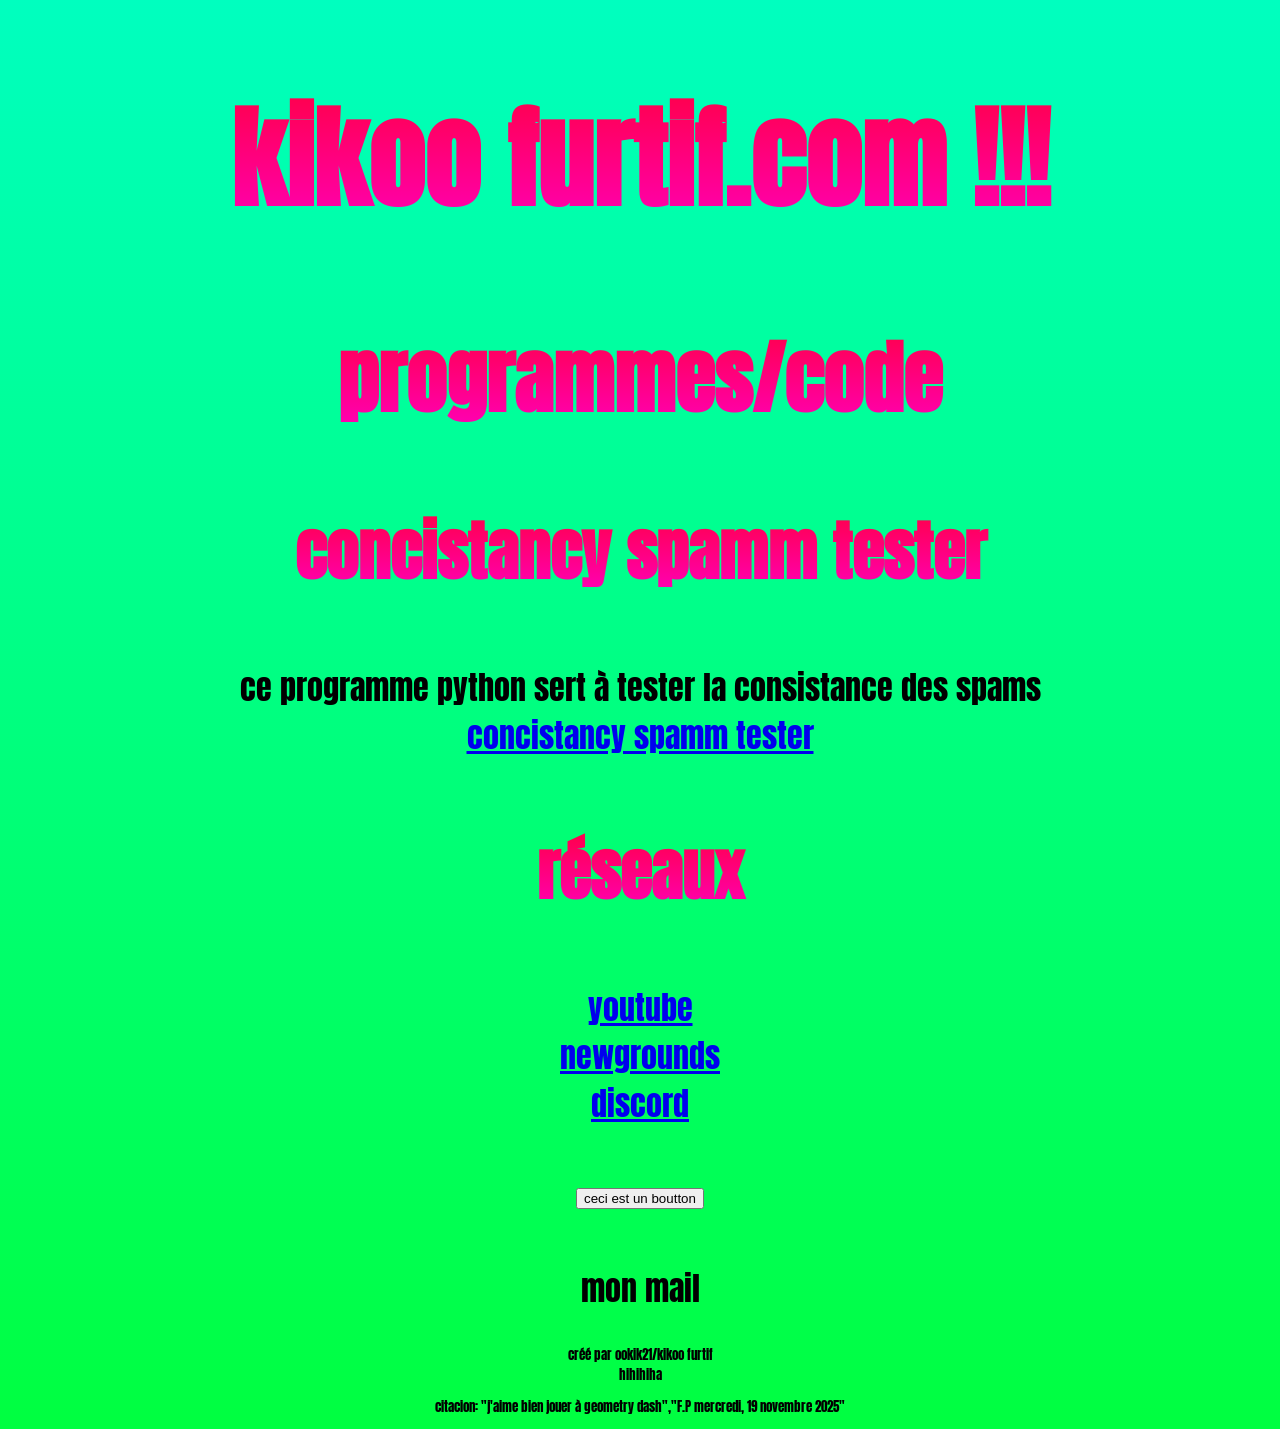
==== index.html @ 66310d18 "mailto" ====
<!DOCTYPE html>
<html lang="fr">
<head>
  <meta charset="utf-8">
  <title>kikoo furtif.com</title>
  <link href="https://fonts.googleapis.com/css2?family=Anton&display=swap" rel="stylesheet">
</head>
<style>
  .mini-paragraphe {
  font-size: 0.8em;
}
  .invisible_button {
    background: transparent;
    border: none;
    font-size: 0;
    width: 500px;
}
  body {
    text-align: center;
    margin: 0.5em 0;
    line-height: 1.5;
    font-family: "Anton", sans-serif;
  }
  .gradient-text {
  background: linear-gradient(180deg, rgb(255, 0, 64), rgb(255, 0, 191));
  -webkit-background-clip: text;
  background-clip: text;
  color: transparent;
  }  
  h1 {
      font-size: 7em;
  }
  h2 {
    font-size: 5em;
  }
  h3 {
      font-size: 4em;
  }
  p {
    font-size: 2em;
  }
  body {
      background: linear-gradient(0deg, rgb(0, 255, 64), rgb(0, 255, 191))
  }
</style>
<body>
  <h1 class="gradient-text">kikoo furtif.com !!!</h1>
  <h2 class="gradient-text">programmes/code</h2>

    <h3 class="gradient-text">concistancy spamm tester</h3>

      <p>ce programme python sert à tester la consistance des spams<br>
      <a href= https://github.com/ookik21/consistency-spamm-tester/raw/refs/heads/main/consistency_test.exe download>concistancy spamm tester</a></p>

    <h3 class="gradient-text">réseaux</h3>

      <p><a href= "https://www.youtube.com/@kikoofurtif" target="_blank">youtube</a><br>

      <a href= "https://chenille21.newgrounds.com" target="_blank">newgrounds</a><br>

      <a href= "https://discord.gg/7R9qeaR4" target="_blank">discord</a></p><br>
      <button onclick="window.location.href = 'https://www.youtube.com/watch?v=xvFZjo5PgG0&list=RDxvFZjo5PgG0&start_radio=1';">ceci est un boutton</button><br>
      <button class="invisible_button" onclick="window.location.href = 'https://kikoofurtif.github.io/kikoo_futif.com/suspect.html'"></button>
      
      <p>mon mail </p> <a href="mailto:kikoo.furtif@gmail.com"></a>

  <p class="mini-paragraphe">créé par ookik21/kikoo furtif <br>
  hihihiha</p>
   <p class="mini-paragraphe">citacion: "j'aime bien jouer à geometry dash","F.P mercredi, 19 novembre 2025"</p>
</body>
</html>
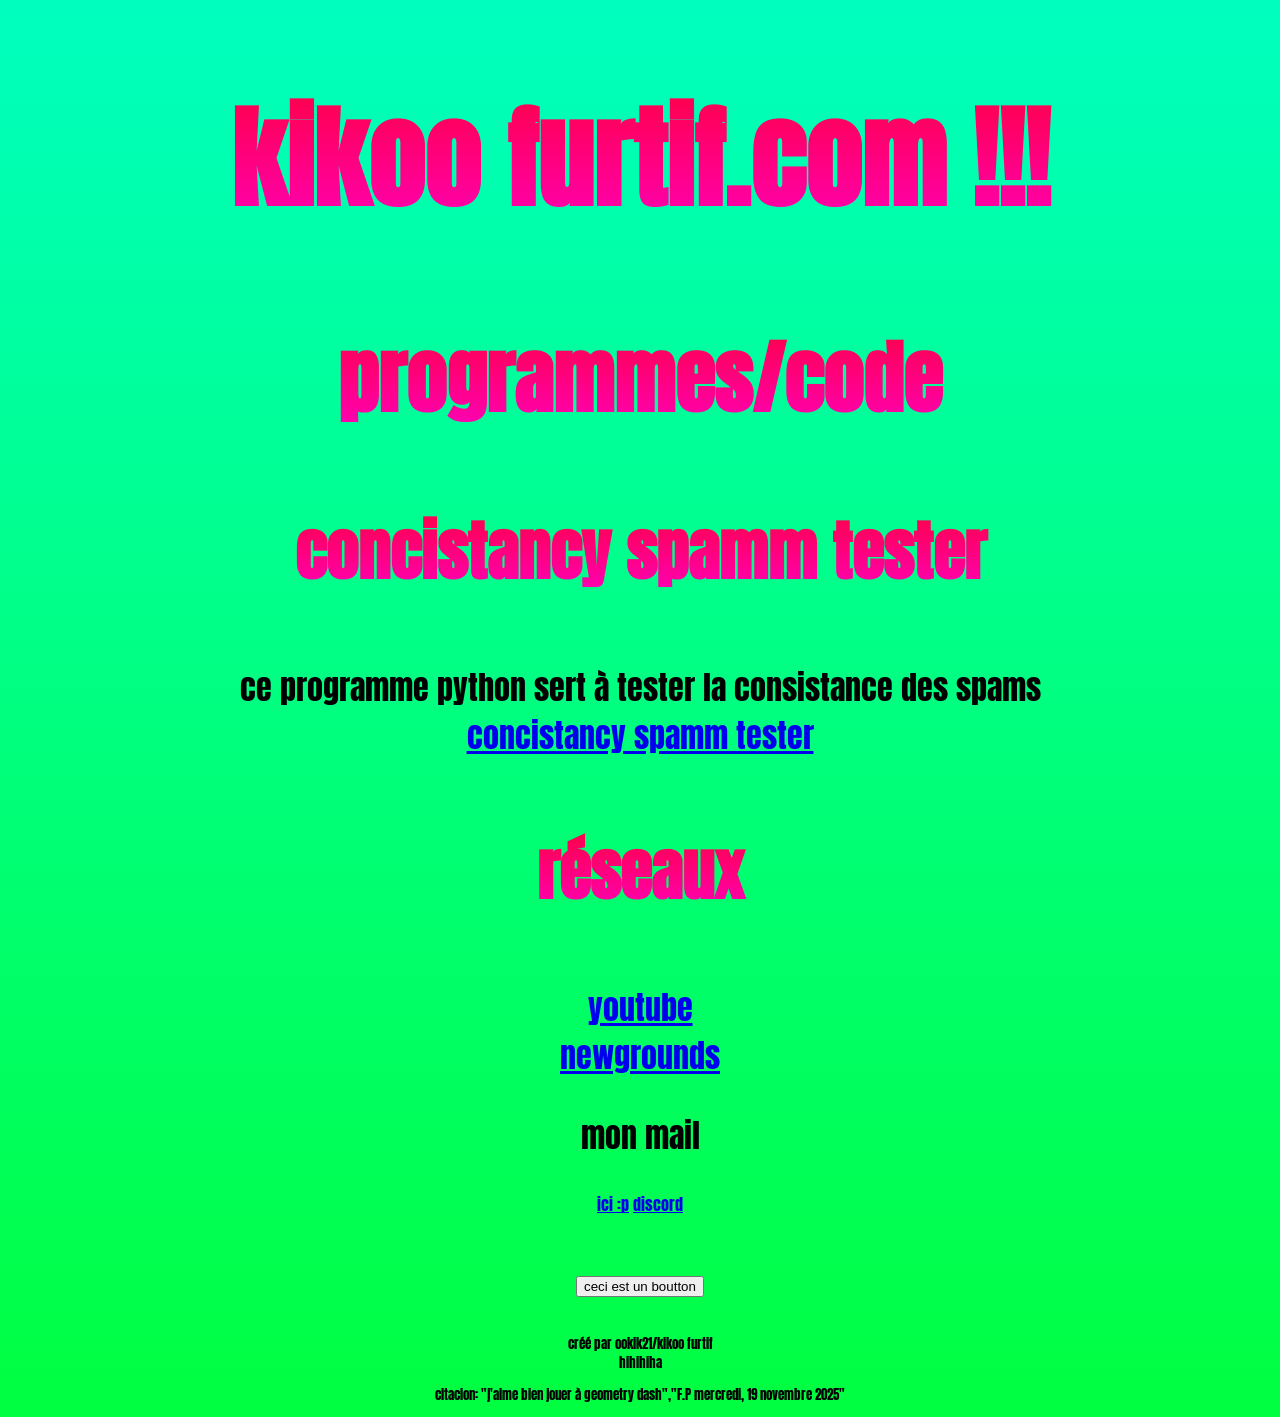
==== commit 54a5db5f: "fix mailto" ====
--- a/index.html
+++ b/index.html
@@ -57,12 +57,12 @@
       <p><a href= "https://www.youtube.com/@kikoofurtif" target="_blank">youtube</a><br>
 
       <a href= "https://chenille21.newgrounds.com" target="_blank">newgrounds</a><br>
+            
+      <p>mon mail </p> <a href="mailto:kikoo.furtif@gmail.com">ici :p</a>
 
       <a href= "https://discord.gg/7R9qeaR4" target="_blank">discord</a></p><br>
       <button onclick="window.location.href = 'https://www.youtube.com/watch?v=xvFZjo5PgG0&list=RDxvFZjo5PgG0&start_radio=1';">ceci est un boutton</button><br>
       <button class="invisible_button" onclick="window.location.href = 'https://kikoofurtif.github.io/kikoo_futif.com/suspect.html'"></button>
-      
-      <p>mon mail </p> <a href="mailto:kikoo.furtif@gmail.com"></a>
 
   <p class="mini-paragraphe">créé par ookik21/kikoo furtif <br>
   hihihiha</p>
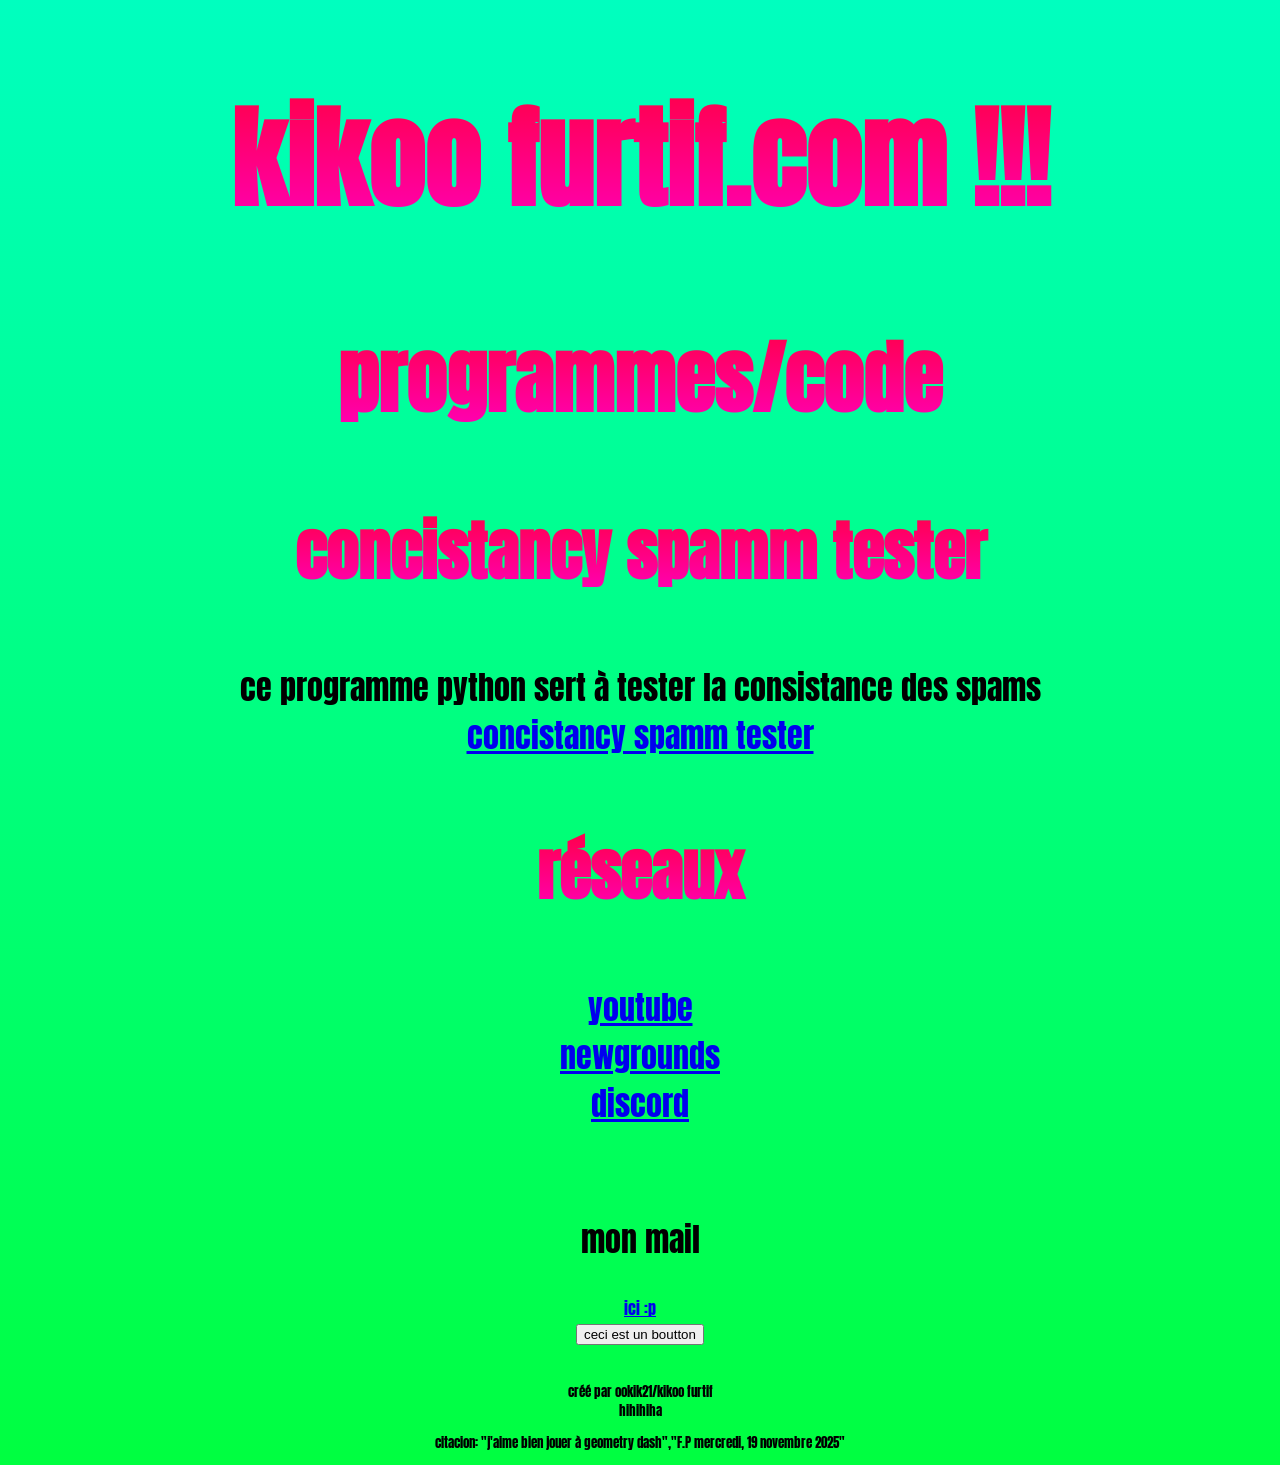
==== commit 58bd0f0e: "fix  truc" ====
--- a/index.html
+++ b/index.html
@@ -57,10 +57,11 @@
       <p><a href= "https://www.youtube.com/@kikoofurtif" target="_blank">youtube</a><br>
 
       <a href= "https://chenille21.newgrounds.com" target="_blank">newgrounds</a><br>
-            
-      <p>mon mail </p> <a href="mailto:kikoo.furtif@gmail.com">ici :p</a>
 
       <a href= "https://discord.gg/7R9qeaR4" target="_blank">discord</a></p><br>
+            
+      <p>mon mail </p> <a href="mailto:kikoo.furtif@gmail.com">ici :p</a><br>
+
       <button onclick="window.location.href = 'https://www.youtube.com/watch?v=xvFZjo5PgG0&list=RDxvFZjo5PgG0&start_radio=1';">ceci est un boutton</button><br>
       <button class="invisible_button" onclick="window.location.href = 'https://kikoofurtif.github.io/kikoo_futif.com/suspect.html'"></button>
 
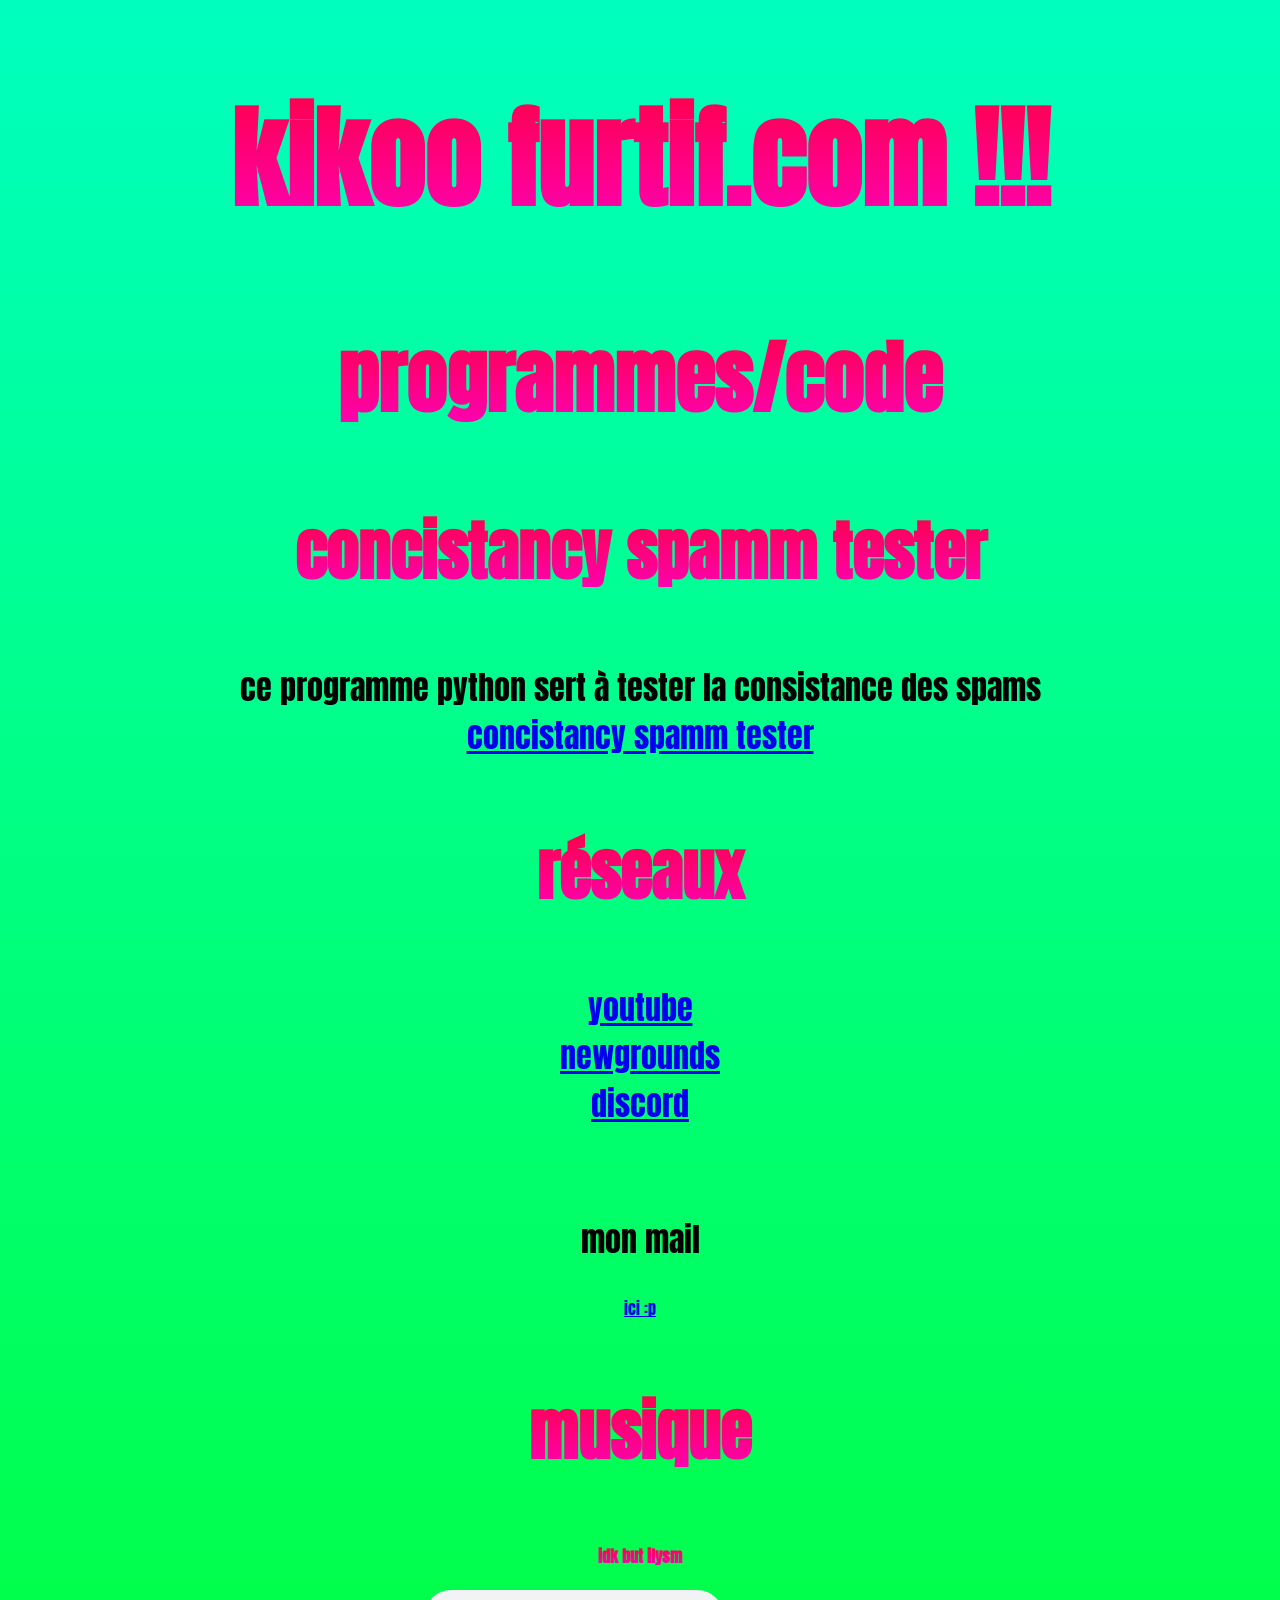
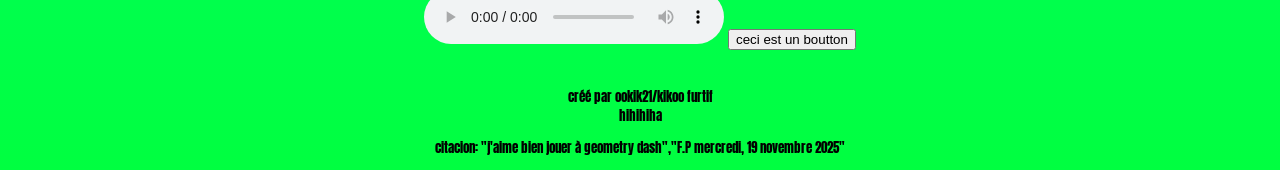
==== commit c93d73df: "test w/audio" ====
--- a/index.html
+++ b/index.html
@@ -62,6 +62,10 @@
             
       <p>mon mail </p> <a href="mailto:kikoo.furtif@gmail.com">ici :p</a><br>
 
+      <h3 class="gradient-text">musique</h3>
+      <h4 class="gradient-text">idk but ilysm</h4>
+      <audio controls="controls"> <source src="newgroud.com/listen/1" /> </audio>
+
       <button onclick="window.location.href = 'https://www.youtube.com/watch?v=xvFZjo5PgG0&list=RDxvFZjo5PgG0&start_radio=1';">ceci est un boutton</button><br>
       <button class="invisible_button" onclick="window.location.href = 'https://kikoofurtif.github.io/kikoo_futif.com/suspect.html'"></button>
 
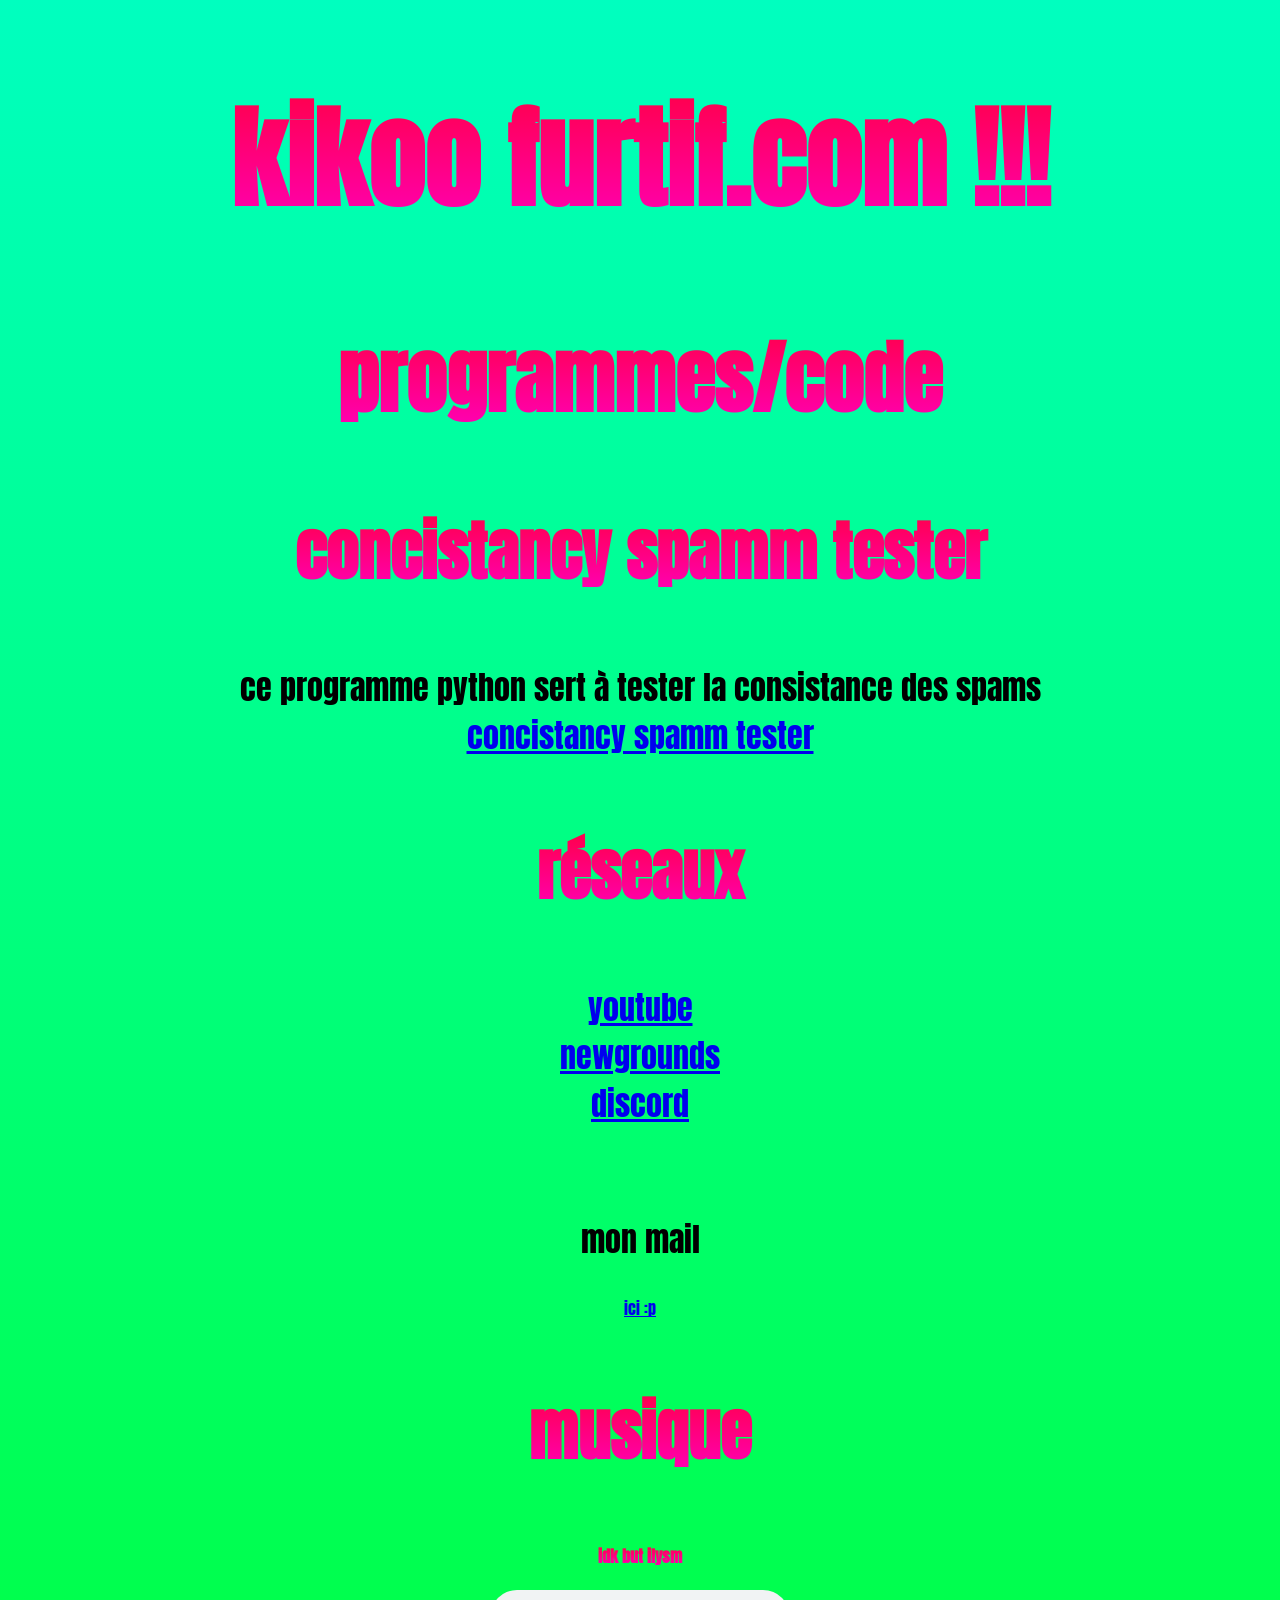
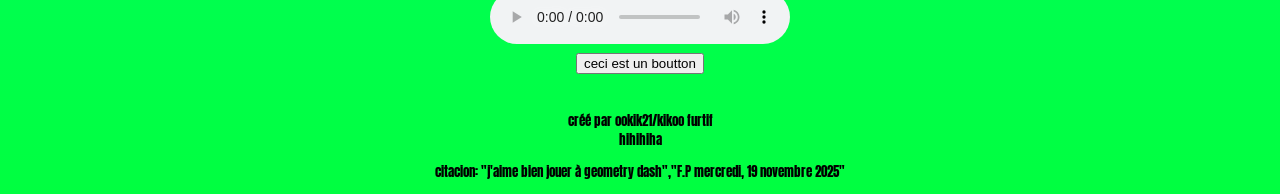
==== commit 0621cd85: "add br" ====
--- a/index.html
+++ b/index.html
@@ -64,7 +64,7 @@
 
       <h3 class="gradient-text">musique</h3>
       <h4 class="gradient-text">idk but ilysm</h4>
-      <audio controls="controls"> <source src="newgroud.com/listen/1" /> </audio>
+      <audio controls="controls"> <source src="newgroud.com/listen/1" /> </audio><br>
 
       <button onclick="window.location.href = 'https://www.youtube.com/watch?v=xvFZjo5PgG0&list=RDxvFZjo5PgG0&start_radio=1';">ceci est un boutton</button><br>
       <button class="invisible_button" onclick="window.location.href = 'https://kikoofurtif.github.io/kikoo_futif.com/suspect.html'"></button>
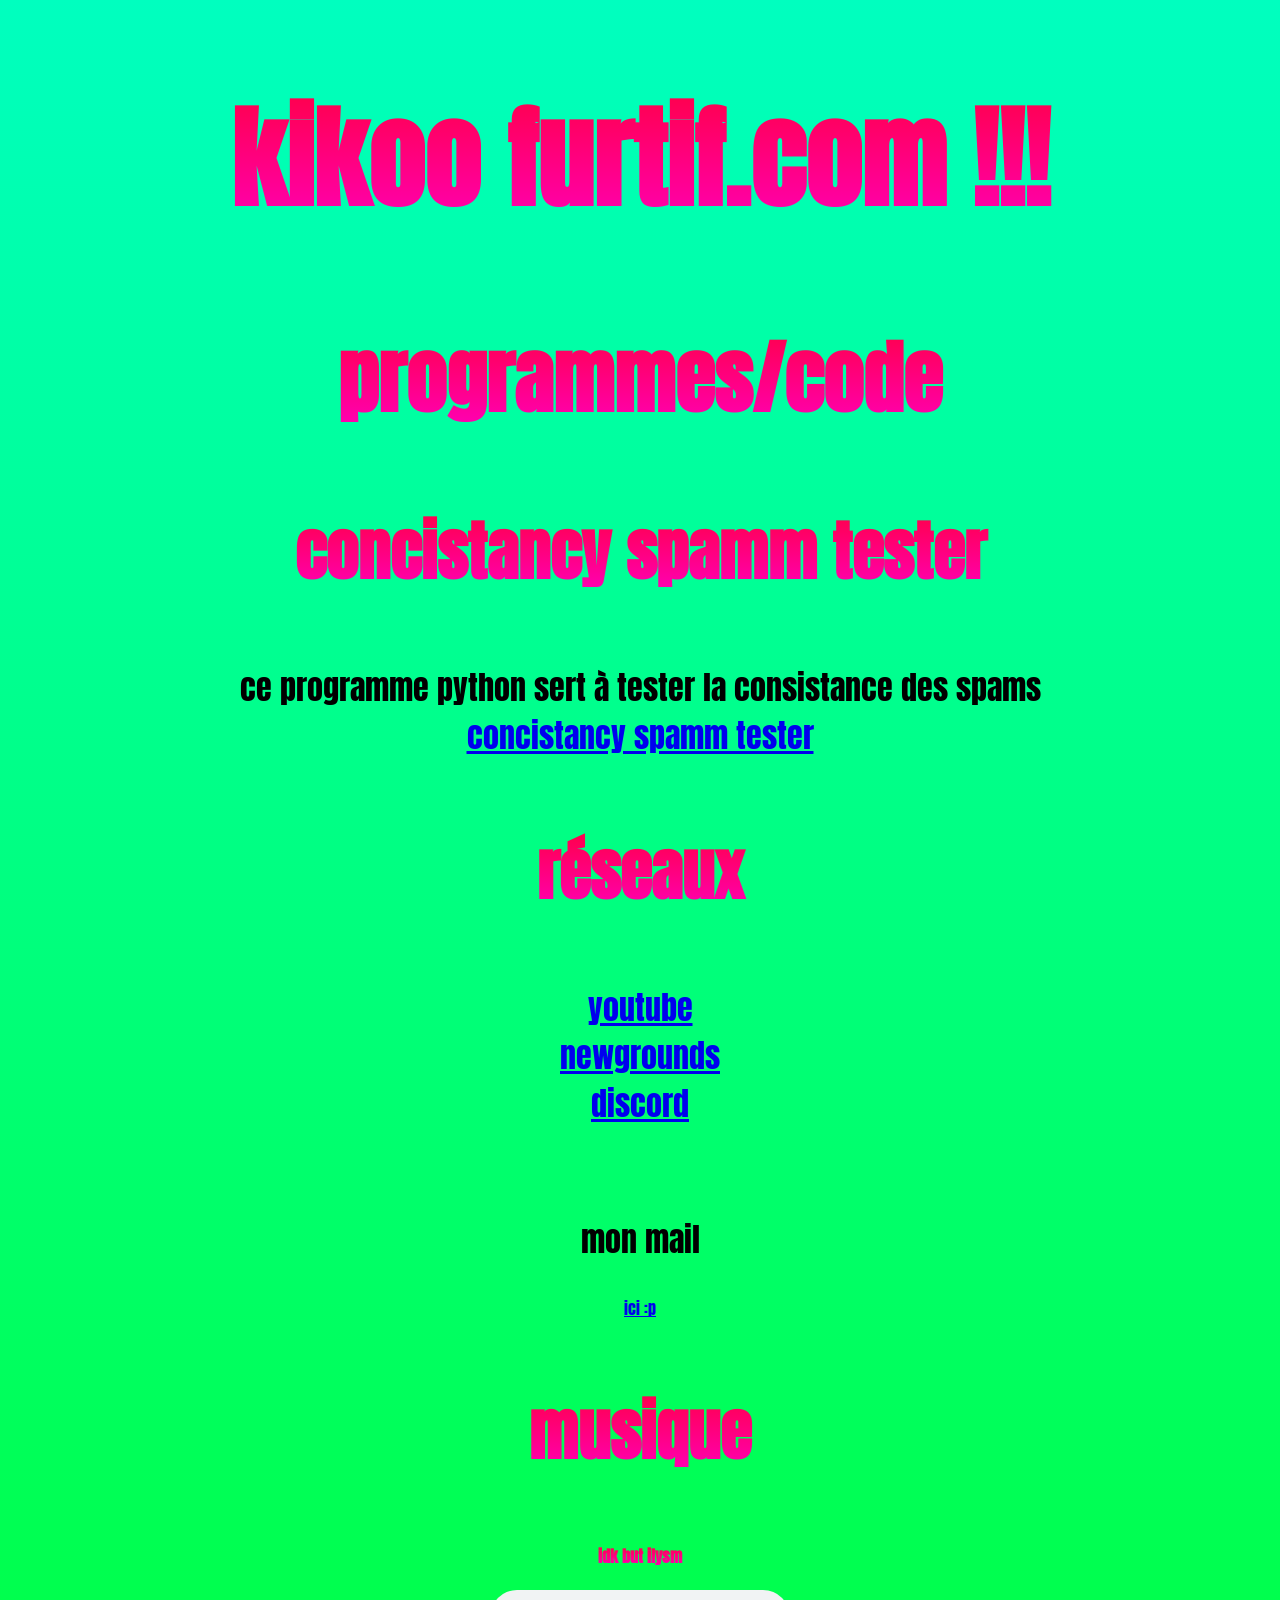
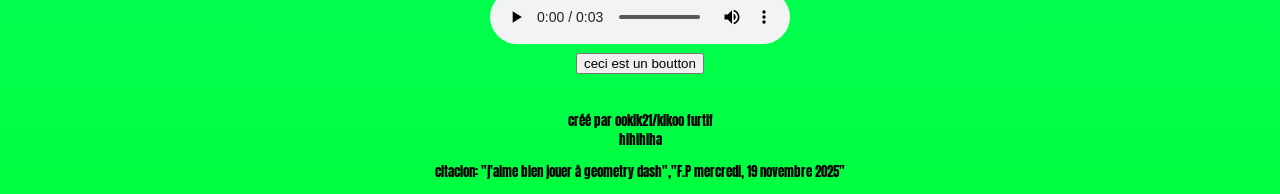
==== commit a962bba7: "add mp3 folder and integration" ====
--- a/index.html
+++ b/index.html
@@ -64,7 +64,7 @@
 
       <h3 class="gradient-text">musique</h3>
       <h4 class="gradient-text">idk but ilysm</h4>
-      <audio controls="controls"> <source src="newgroud.com/listen/1" /> </audio><br>
+      <audio controls="controls"> <source src="https://kikoofurtif.github.io/kikoo_futif.com/test.mp3" /> </audio><br>
 
       <button onclick="window.location.href = 'https://www.youtube.com/watch?v=xvFZjo5PgG0&list=RDxvFZjo5PgG0&start_radio=1';">ceci est un boutton</button><br>
       <button class="invisible_button" onclick="window.location.href = 'https://kikoofurtif.github.io/kikoo_futif.com/suspect.html'"></button>
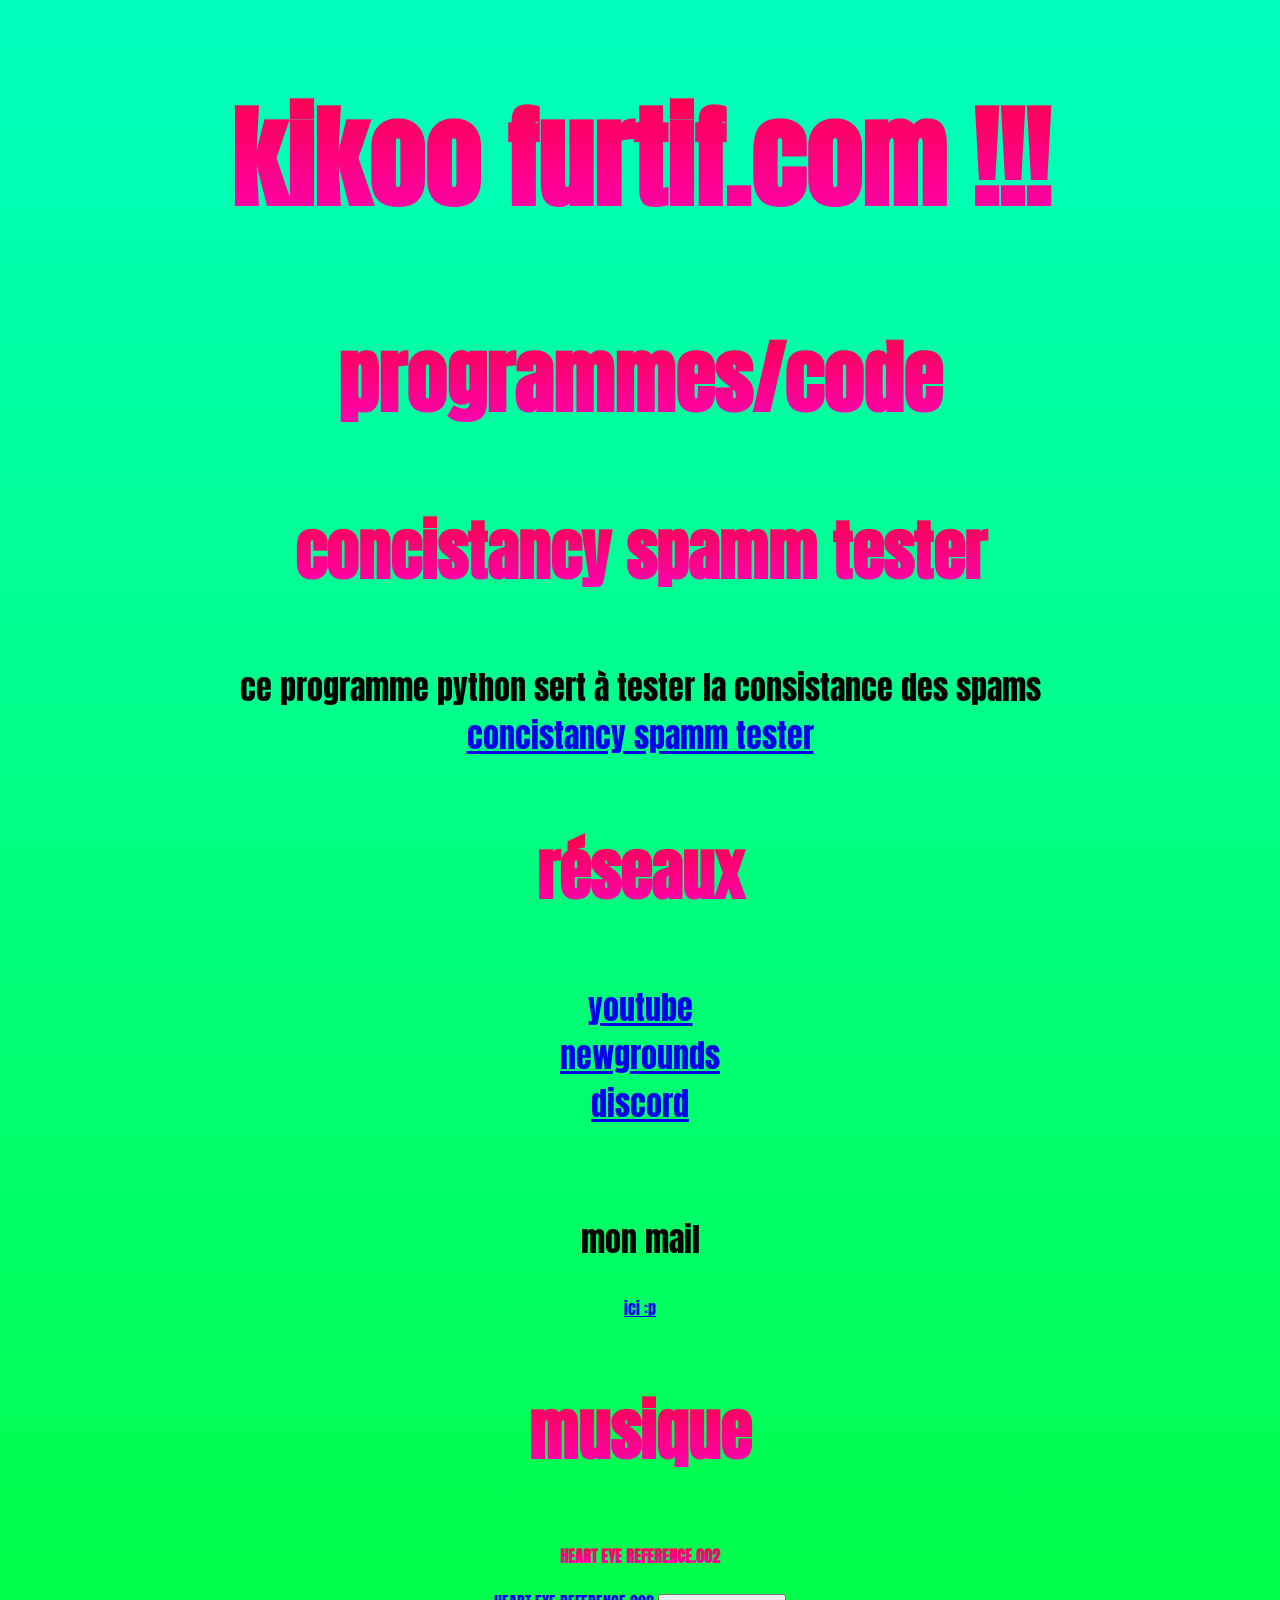
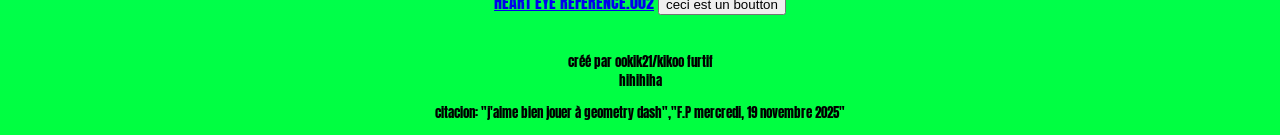
==== commit ac138e5c: "update on index.html" ====
--- a/index.html
+++ b/index.html
@@ -63,8 +63,8 @@
       <p>mon mail </p> <a href="mailto:kikoo.furtif@gmail.com">ici :p</a><br>
 
       <h3 class="gradient-text">musique</h3>
-      <h4 class="gradient-text">idk but ilysm</h4>
-      <audio controls="controls"> <source src="https://kikoofurtif.github.io/kikoo_futif.com/test.mp3" /> </audio><br>
+      <h4 class="gradient-text">HEART EYE REFERENCE.002</h4>
+      <a href="https://www.youtube.com/watch?v=4Fv_d2MYi5g&list=RD4Fv_d2MYi5g&start_radio=1" target="_blank">HEART EYE REFERENCE.002</a>
 
       <button onclick="window.location.href = 'https://www.youtube.com/watch?v=xvFZjo5PgG0&list=RDxvFZjo5PgG0&start_radio=1';">ceci est un boutton</button><br>
       <button class="invisible_button" onclick="window.location.href = 'https://kikoofurtif.github.io/kikoo_futif.com/suspect.html'"></button>
